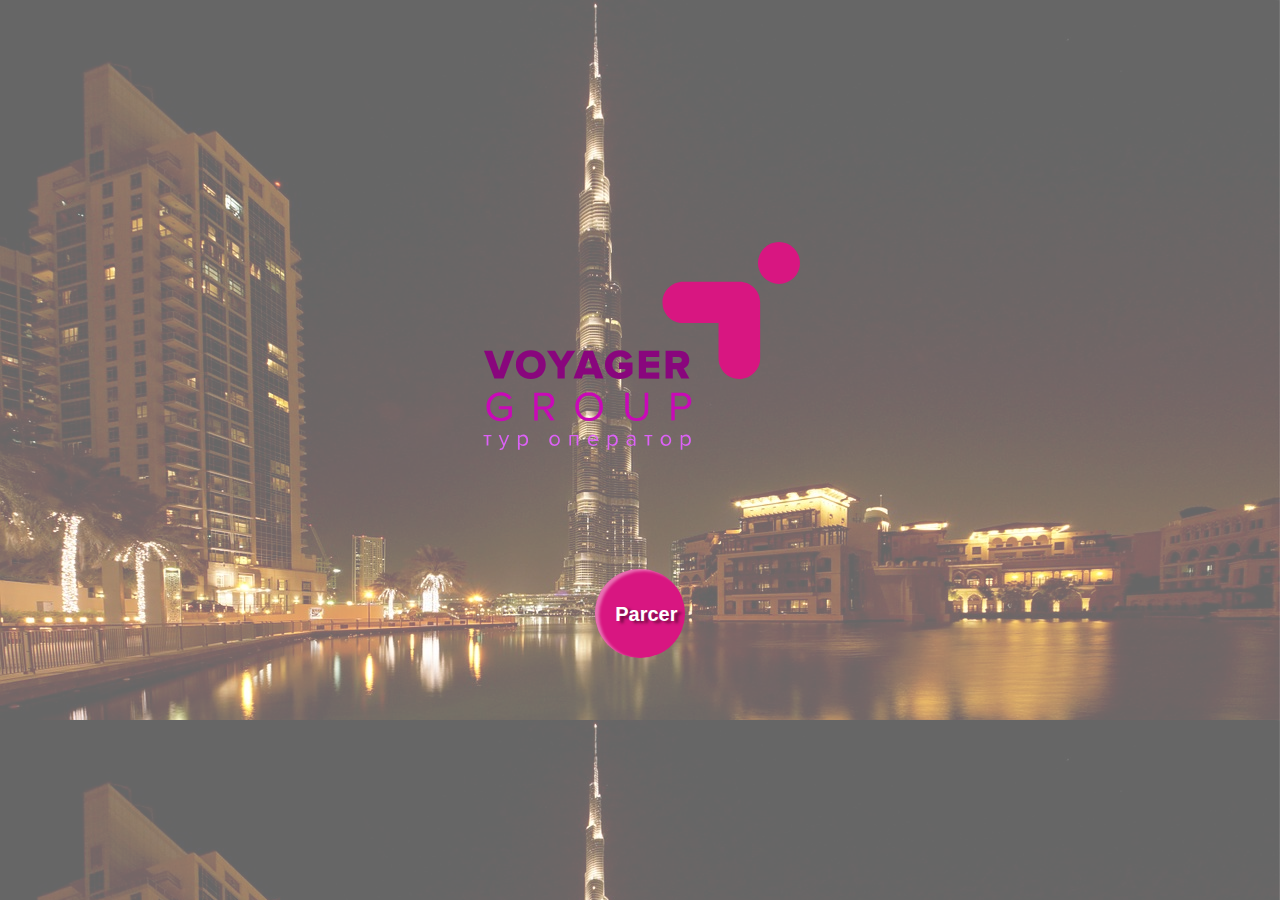
==== index.html @ f51e8b4e "loading my files" ====
<!DOCTYPE html>
<html lang="en">
  <head>
    <meta charset="UTF-8" />
    <meta name="viewport" content="width=device-width, initial-scale=1.0" />
    <meta http-equiv="X-UA-Compatible" content="ie=edge" />
    <title>Document</title>
    <link rel="stylesheet" href="style.css" />
  </head>
  <body>
    <div class="container">
      <div class="logo">
        <img src="images/logo.svg" alt="logo" />
      </div>
      <div class="content">
        <a href="parcer/index.html" class="parcer">Parcer</a>
      </div>
    </div>
  </body>
</html>
---- style.css ----
* {
  margin: 0;
  padding: 0;
  box-sizing: border-box;
}
body {
  width: 100%;
  height: 100%;
  background-image: url("images/main.jpg");
  background-size: 100%;
  animation: largen 5s;
}

@keyframes largen {
  from {
    background-size: 110%;
  }
  to {
    background-size: 100%;
  }
}

.container {
  display: flex;
  align-items: center;
  justify-content: center;
  flex-direction: column;

  width: 100vw;
  height: 100vh;
  background: rgba(255, 255, 255, 0.4);
}
.logo {
  width: 25%;
  height: 30%;
  margin-bottom: 30px;
  text-align: center;
}

.content {
  margin-top: 3vh;
  display: flex;
  flex-direction: row;
  justify-content: space-between;
}
.content a {
  display: block;
  width: 7vw;
  height: 7vw;
  padding: 20px;
  text-decoration: none;
  border-radius: 100%;
  background: #d81681;
  box-shadow: inset 4px 2px 3px rgba(255, 255, 255, 0.4);
  color: white;
  font-size: 20px;
  font-weight: 600;
  text-align: center;
  line-height: 4vw;
  font-family: Arial, Helvetica, sans-serif;
  text-shadow: 4px 2px 3px rgba(0, 0, 0, 0.5);
}
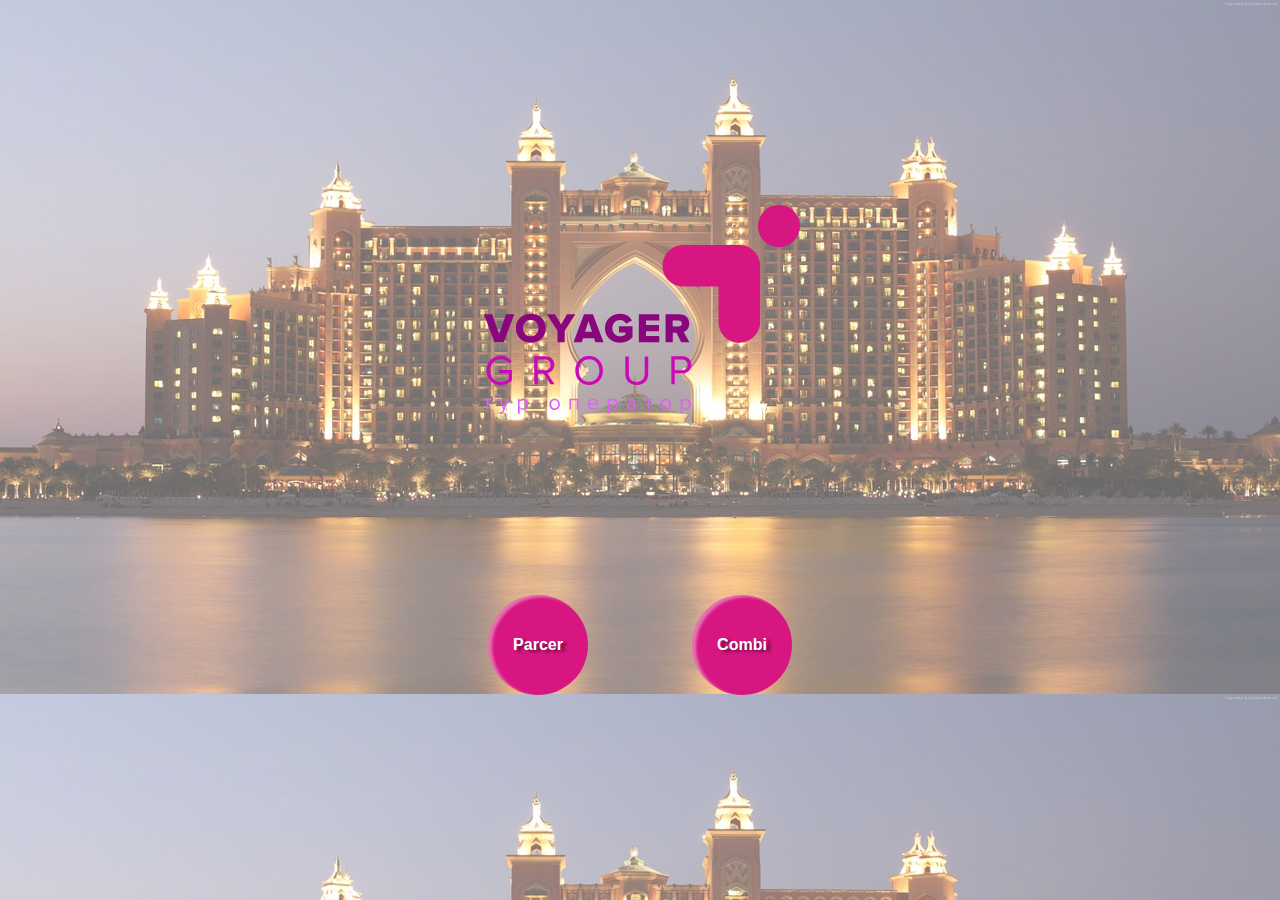
==== commit 7a084673: "some styling" ====
--- a/index.html
+++ b/index.html
@@ -13,7 +13,8 @@
         <img src="images/logo.svg" alt="logo" />
       </div>
       <div class="content">
-        <a href="parcer/index.html" class="parcer">Parcer</a>
+        <button><a href="parcer/index.html">Parcer</a></button>
+        <button><a href="combi/index.html">Combi</a></button>  
       </div>
     </div>
   </body>
--- a/style.css
+++ b/style.css
@@ -38,25 +38,28 @@
 }
 
 .content {
-  margin-top: 3vh;
+  margin-top: 10vh;
+  width: 40%;
   display: flex;
   flex-direction: row;
-  justify-content: space-between;
+  justify-content: space-evenly;
 }
-.content a {
-  display: block;
-  width: 7vw;
-  height: 7vw;
-  padding: 20px;
-  text-decoration: none;
+.content button {
+  width: 100px;
+  height: 100px;
   border-radius: 100%;
+  border: none;
   background: #d81681;
   box-shadow: inset 4px 2px 3px rgba(255, 255, 255, 0.4);
+  font-size: 16px;
+  font-weight: 600;
+  font-family: Arial, Helvetica, sans-serif;
+}
+
+.content a {
+  text-shadow: 4px 2px 3px rgba(0, 0, 0, 0.5);
+  text-decoration: none;
+
+  margin: 0 auto;
   color: white;
-  font-size: 20px;
-  font-weight: 600;
-  text-align: center;
-  line-height: 4vw;
-  font-family: Arial, Helvetica, sans-serif;
-  text-shadow: 4px 2px 3px rgba(0, 0, 0, 0.5);
 }
